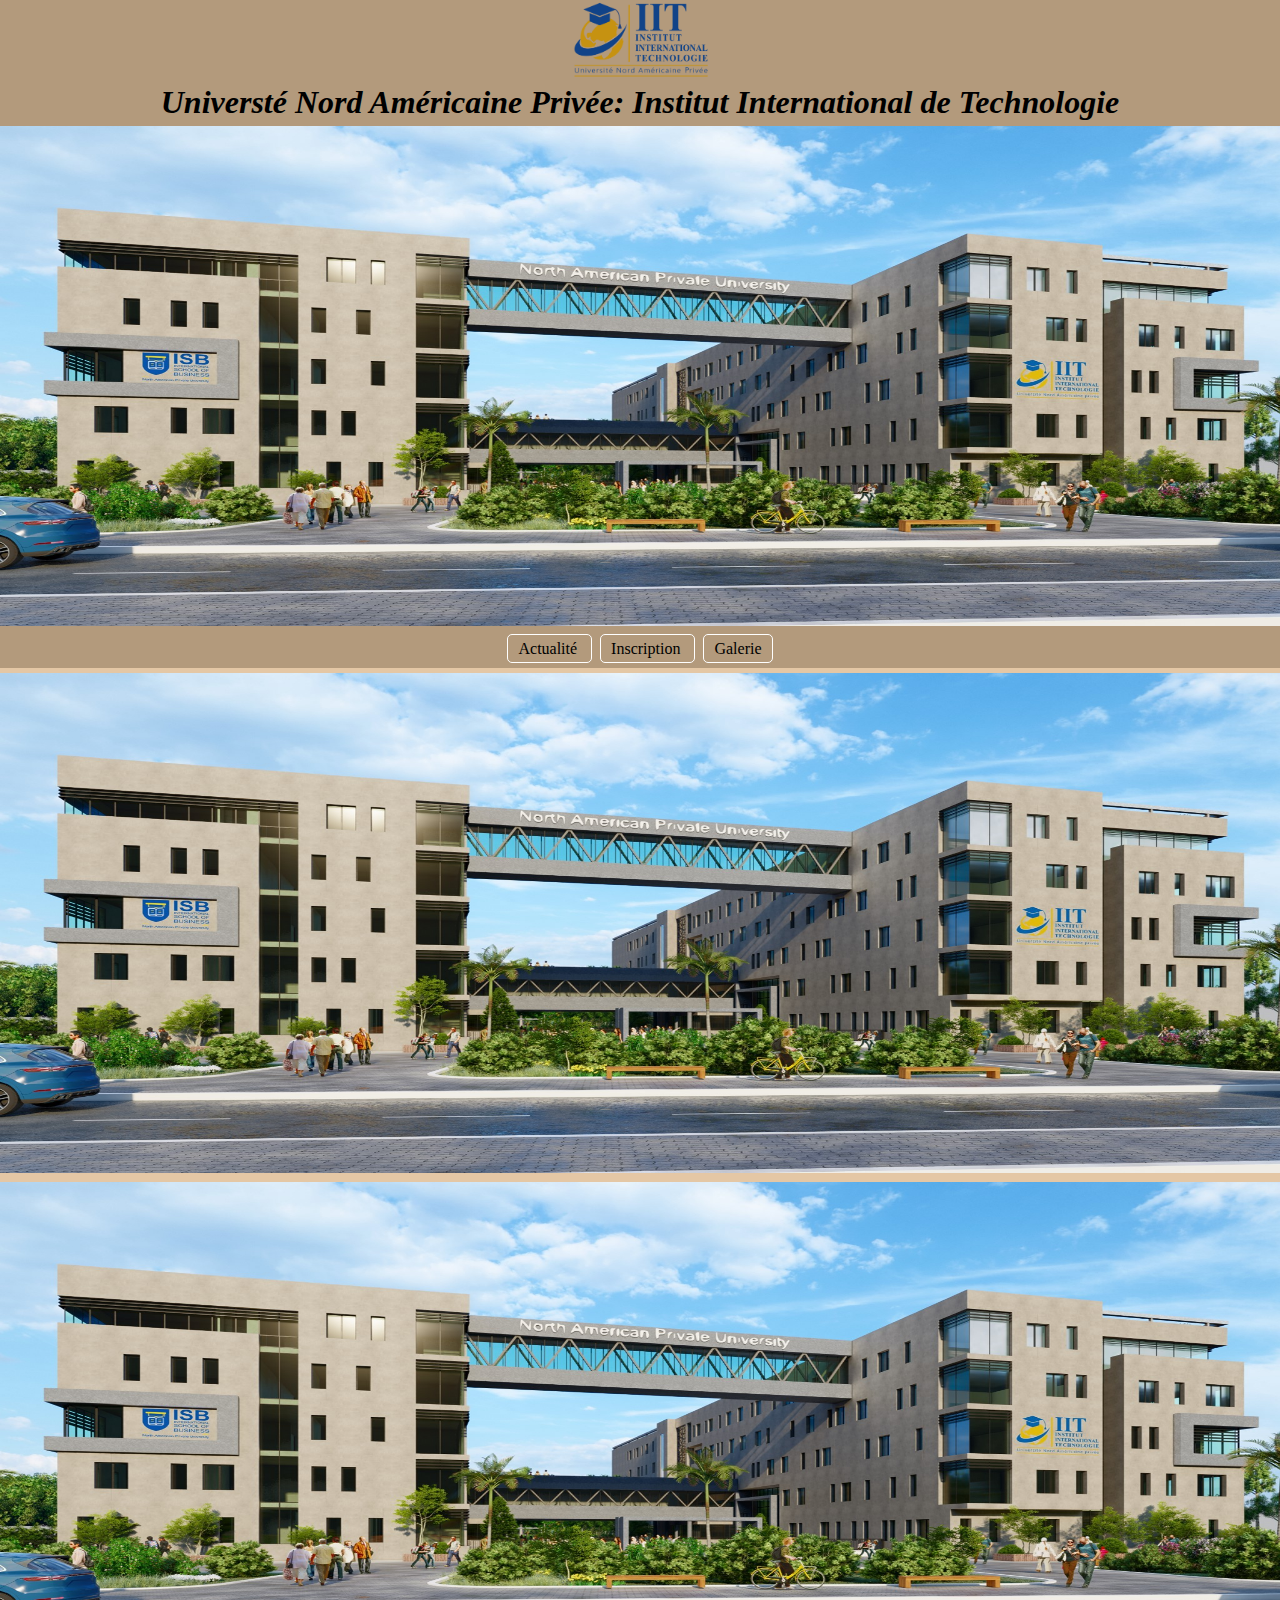
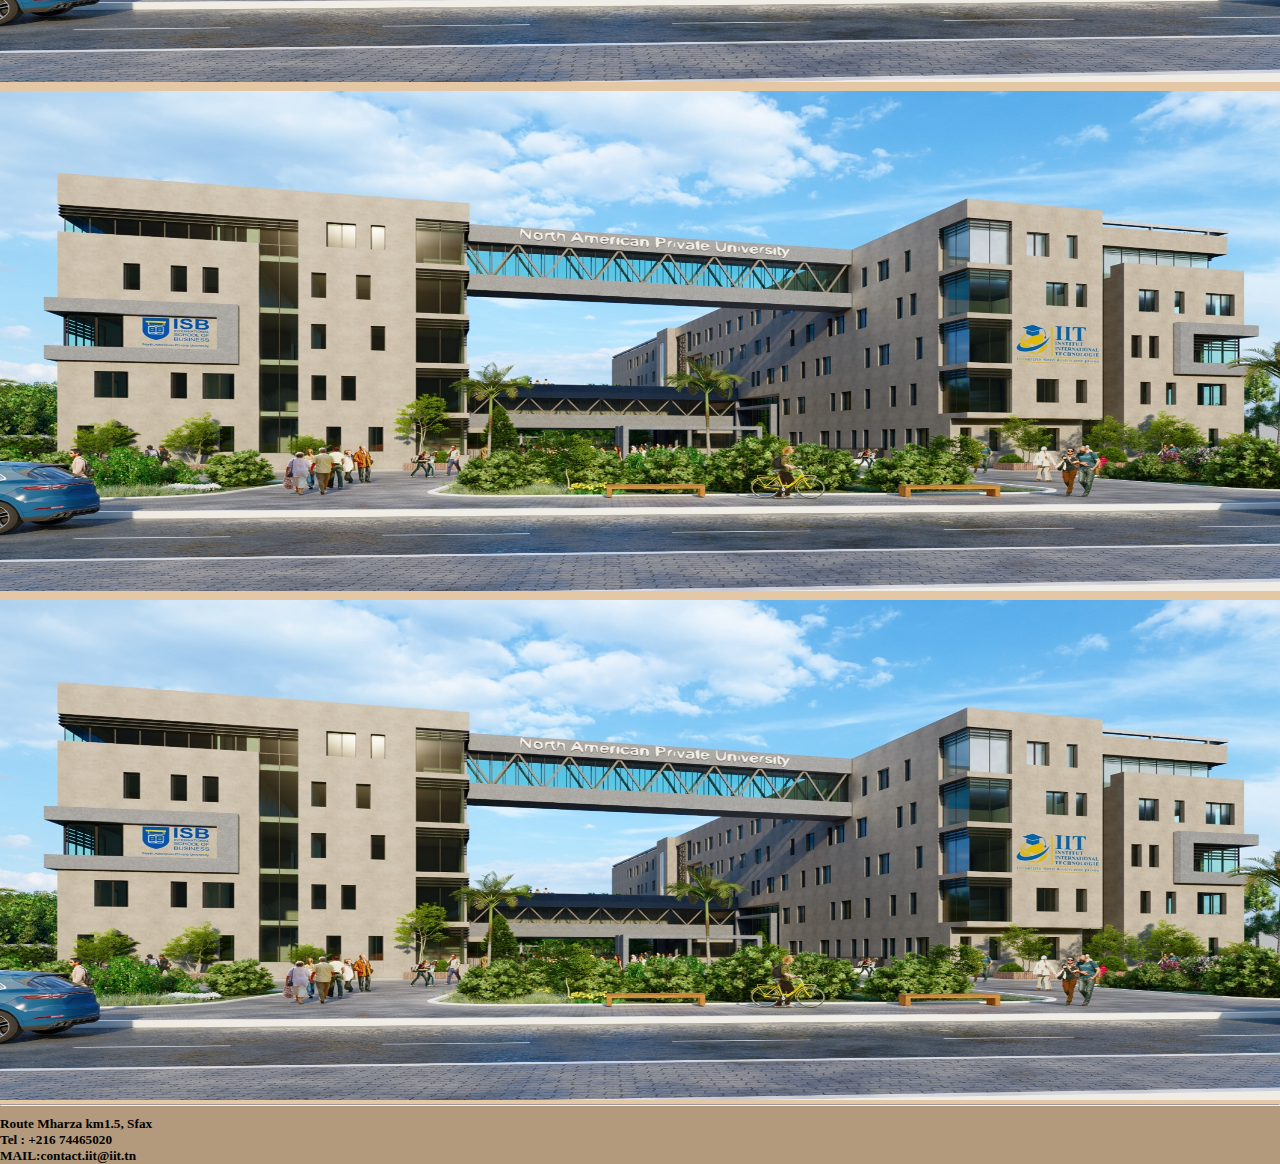
==== pages_html/galerie.html @ 4d0e9367 "tp2" ====
<!DOCTYPE html>
<html lang="fr">

<head>
    <meta charset="UTF-8">
    <link rel="stylesheet" href="../css/index.css" />
</head>

<body>
    <header>
        <img id="img1" src="../images/logo IIT.png" title="logo_iit" alt="logo_iit" />
        <h1> Universté Nord Américaine Privée: Institut International de Technologie </h1>
        <img id="img2" src="../images/campus.jfif" title="logo_iit" alt="logo_iit" />
        <div class="div1">
            <a class="link" href="../index.html"> Actualité </a> &nbsp;
            <a class="link" href="../pages_html/inscription.html"> Inscription </a> &nbsp;
            <a class="link" href="#main"> Galerie </a>
        </div>
    </header>
    <main id="main">
        <div>
        <img id="img2" src="../images/campus.jfif" title="logo_iit" alt="logo_iit" />
        <img id="img2" src="../images/campus.jfif" title="logo_iit" alt="logo_iit" />
        <img id="img2" src="../images/campus.jfif" title="logo_iit" alt="logo_iit" />
        <img id="img2" src="../images/campus.jfif" title="logo_iit" alt="logo_iit" />
        </div>
        <hr>
    </main>


    <footer>
        <h5>Route Mharza km1.5, Sfax </h6>
            <h5>Tel : +216 74465020</h6>
                <h5>MAIL:contact.iit@iit.tn </h6>
    </footer>

</body>

</html>
---- css/index.css ----
* {
    margin: 0;
}

body {
    background-color: #B39A7C;
}

header{
    text-align: center;
}

#img1 {
    height: 80px;
    width: 100;
}
h1{
    font-style: italic;
}
#img2 {
    padding-top: 5px;
    height: 500px;
    width: 100%;
}
.div1 {
    padding-top: 10px;
    padding-bottom: 10px;
}

.link {
    background-color: transparent;
    border: 1px solid white;
    border-radius: 5px;
    padding: 5px 10px;
    color: black;
    text-decoration: none;
}

.link:hover {
    background-color: #e4c7a5;
    /* Beige clair au survol */
}

main {
    background-color: #e4c7a5;
}
hr {
    color: #ffffff;
}
.article {
    padding-top: 10px;
    padding-bottom: 10px;
    display: flex;    
    margin: 5px auto; 
    max-width: 750px;
    text-align: left;
    justify-content: flex-start; 
    flex-wrap: wrap;
    
}

.content {
    flex: 1; 
}

.content h2 {
    color: #ff1900; 
    font-style: italic;
}

.article p{
     text-indent: 30px;
}

.plus{
    color: blue;
}

.article img {
    width: 80px; 
    height: 80px; 
    margin-right: 10px; 
}

#hr1{
     width: 750px;
     color: black;
}

footer {
    padding-top: 10px;
}
fieldset{
    max-width: 500px;
    margin: 10px auto; 
    max-height: 250px;
}

.article1 {
    padding-top: 10px;
    padding-bottom: 10px;
    margin: 5px auto; 
    max-width: 750px;
    text-align: left;
    justify-content: flex-start; 
    flex-wrap: wrap;
    
}

.article1 h2 {
    color: #ff1900; 
    font-style: italic;
}

.article1 img {
    margin-left: 200px; 
}

.article1 p{
    text-indent: 30px;
}
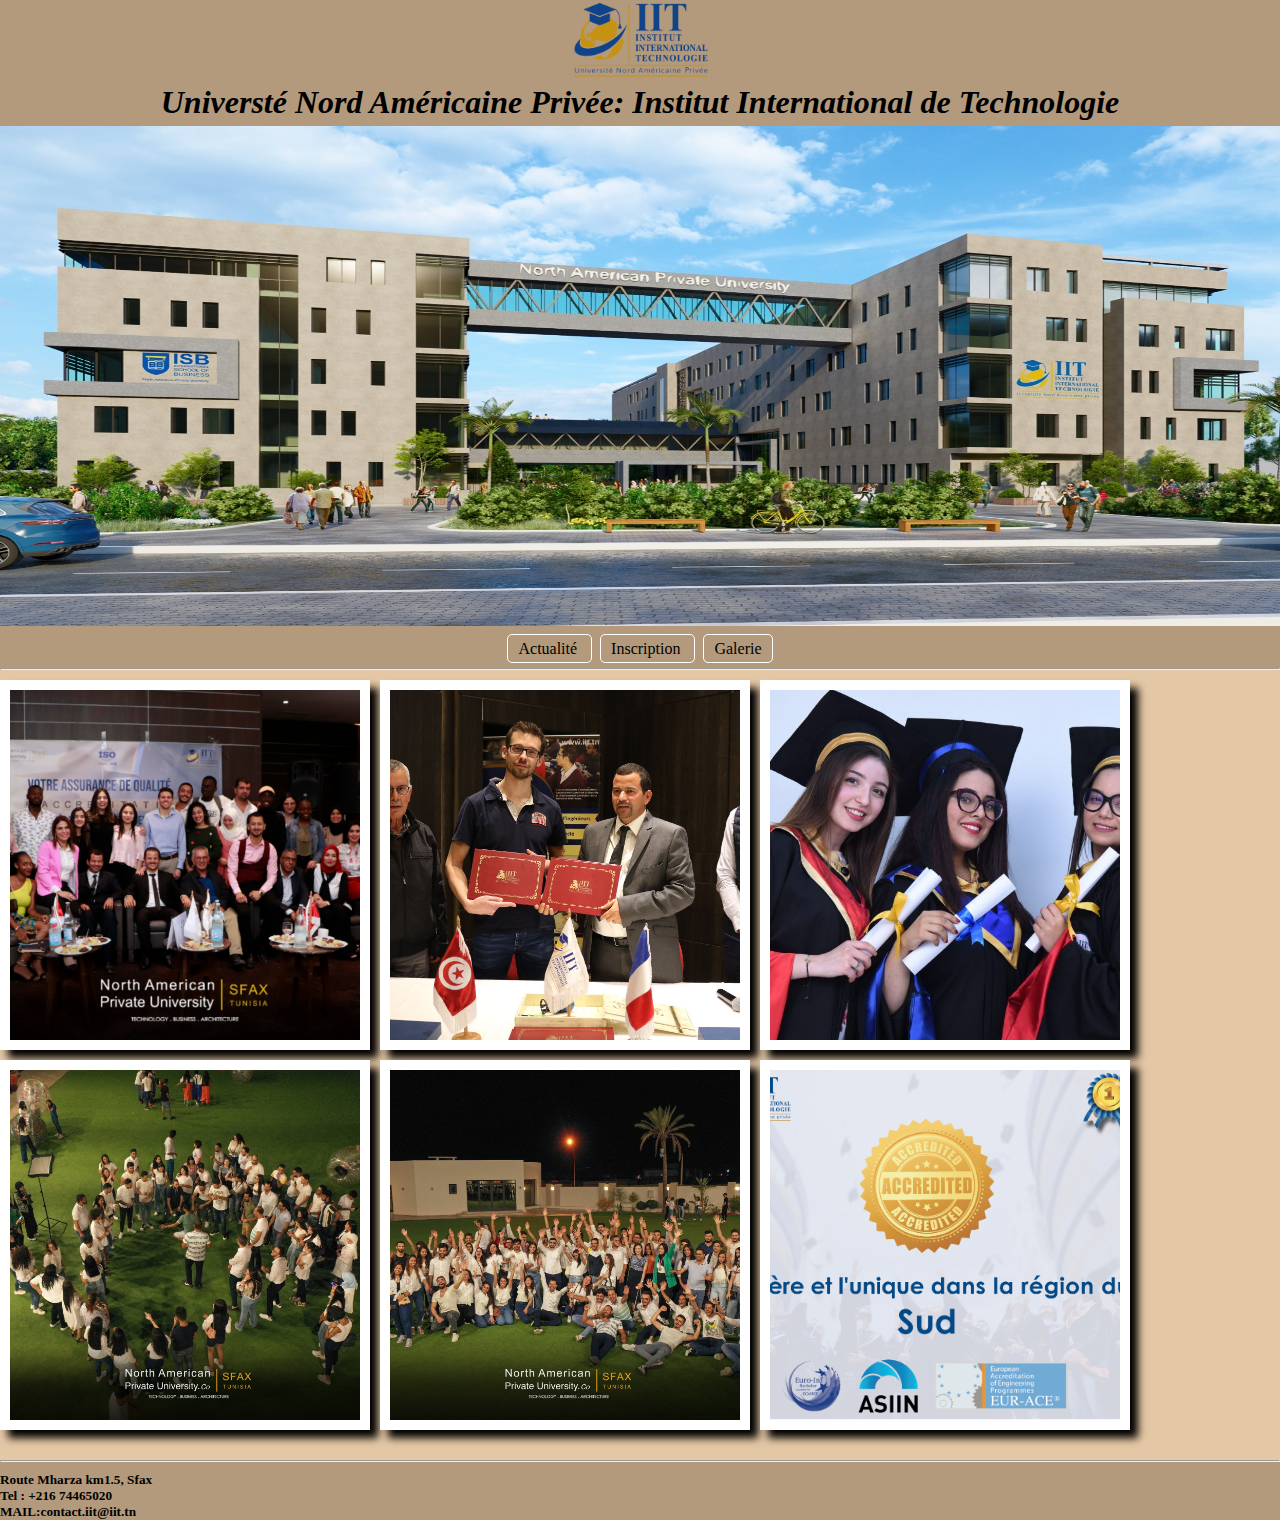
==== commit 71d62093: "tp2" ====
--- a/pages_html/galerie.html
+++ b/pages_html/galerie.html
@@ -18,11 +18,14 @@
         </div>
     </header>
     <main id="main">
+        <hr>
         <div>
-        <img id="img2" src="../images/campus.jfif" title="logo_iit" alt="logo_iit" />
-        <img id="img2" src="../images/campus.jfif" title="logo_iit" alt="logo_iit" />
-        <img id="img2" src="../images/campus.jfif" title="logo_iit" alt="logo_iit" />
-        <img id="img2" src="../images/campus.jfif" title="logo_iit" alt="logo_iit" />
+            <img id="img3" src="../images/AE.png" title="logo_iit" alt="logo_iit" />
+            <img id="img3" src="../images/convention EIL.jpg" title="logo_iit" alt="logo_iit" />
+            <img id="img3" src="../images/diplome.jpg" title="logo_iit" alt="logo_iit" />
+            <img id="img3" src="../images/JI1.jpg" title="logo_iit" alt="logo_iit" />
+            <img id="img3" src="../images/JI2.jpg" title="logo_iit" alt="logo_iit" />
+            <img id="img3" src="../images/accreditation.png" title="logo_iit" alt="logo_iit" />
         </div>
         <hr>
     </main>
--- a/css/index.css
+++ b/css/index.css
@@ -38,7 +38,6 @@
 
 .link:hover {
     background-color: #e4c7a5;
-    /* Beige clair au survol */
 }
 
 main {
@@ -107,9 +106,12 @@
     
 }
 
-.article1 h2 {
+.underline {
     color: #ff1900; 
     font-style: italic;
+    border-bottom: 3px dotted #ff1900; 
+    display: inline-block; 
+    font-weight: bold;
 }
 
 .article1 img {
@@ -120,3 +122,56 @@
     text-indent: 30px;
 }
 
+#nom,#prenom,#date, select {
+    border-radius: 8px;
+    background-color: #ffffff; 
+    width: 150px;
+}
+
+
+#main div {
+    padding-top: 10px;
+    display: flex;
+    flex-wrap: wrap;
+    gap: 10px; 
+    padding-bottom: 30px;
+}
+
+#img3 {
+    
+    width: 350px;           
+    height: 350px;          
+    border: 10px solid white; 
+    box-shadow: 8px 8px 8px rgba(0, 0, 0, 1); 
+    object-fit: cover;      
+}
+
+.styled-paragraph {
+    line-height: 1.5;
+    text-align: justify;  
+}
+
+.styled-table {
+    width: 100%;
+    max-width: 480px; 
+    border-collapse: collapse; 
+    margin: 20px auto;
+    font-family: Arial, sans-serif;
+    font-size: 14px;
+    text-align: center;
+}
+
+.styled-table td {
+    border: 3px solid #fff; 
+    padding: 8px 12px;
+   
+}
+
+.styled-table th {
+    background-color: #B39A7C;
+    
+}
+
+
+
+
